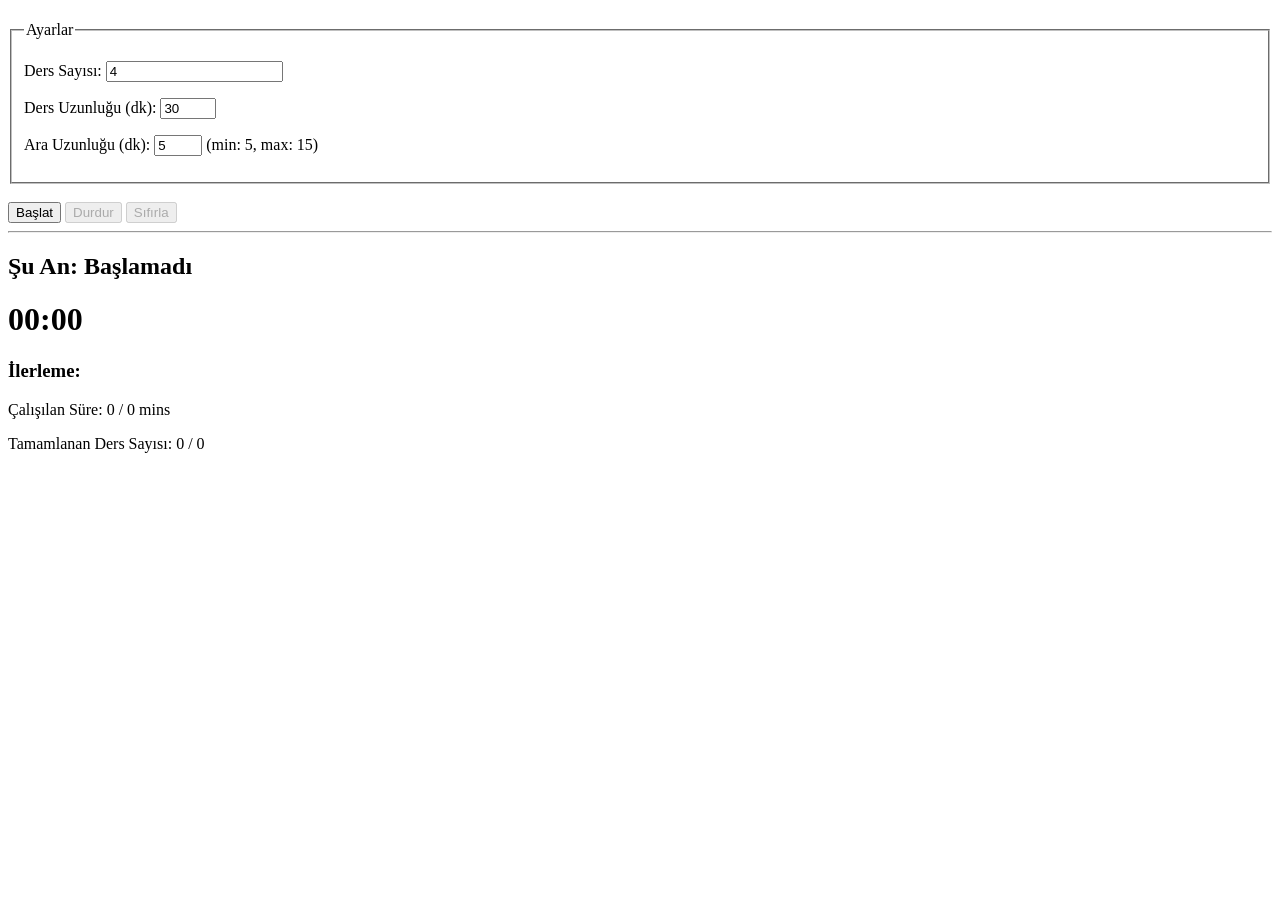
==== 388483836262629426/index.html @ f0c70d5e "more" ====
<!DOCTYPE html>
<html lang="en">
<head>
    <meta charset="UTF-8">
    <meta name="viewport" content="width=device-width, initial-scale=1.0">
    <title>Timer</title>
</head>
<body>
    <h1>  </h1>

    <!-- Configuration Inputs -->
    <fieldset id="settings">
        <legend>Ayarlar</legend>
        
        <p>
            <label for="sessions">Ders Sayısı:</label>
            <input type="number" id="sessions" min="1" value="4" required>
        </p>

        <p>
            <label for="study-length">Ders Uzunluğu (dk):</label>
            <input type="number" id="study-length" min="30" max="120" value="30" required>
        </p>

        <p>
            <label for="break-length">Ara Uzunluğu (dk):</label>
            <input type="number" id="break-length" value="5" required>
            <span id="break-hint"></span>
        </p>
    </fieldset>

    <br>

    <!-- Controls -->
    <div>
        <button id="start-button">Başlat</button>
        <button id="pause-button" disabled>Durdur</button>
        <button id="reset-button" disabled>Sıfırla</button>
    </div>

    <hr>

    <!-- Display -->
    <h2>Şu An: <span id="phase-display">Başlamadı</span></h2>
    <h1 id="time-display">00:00</h1>

    <h3>İlerleme: </h3>
    <p>Çalışılan Süre: <span id="study-time-display">0 / 0 mins</span></p>
    <p>Tamamlanan Ders Sayısı: <span id="sessions-display">0 / 0</span></p>

    <script src="app.js"></script>
</body>
</html>
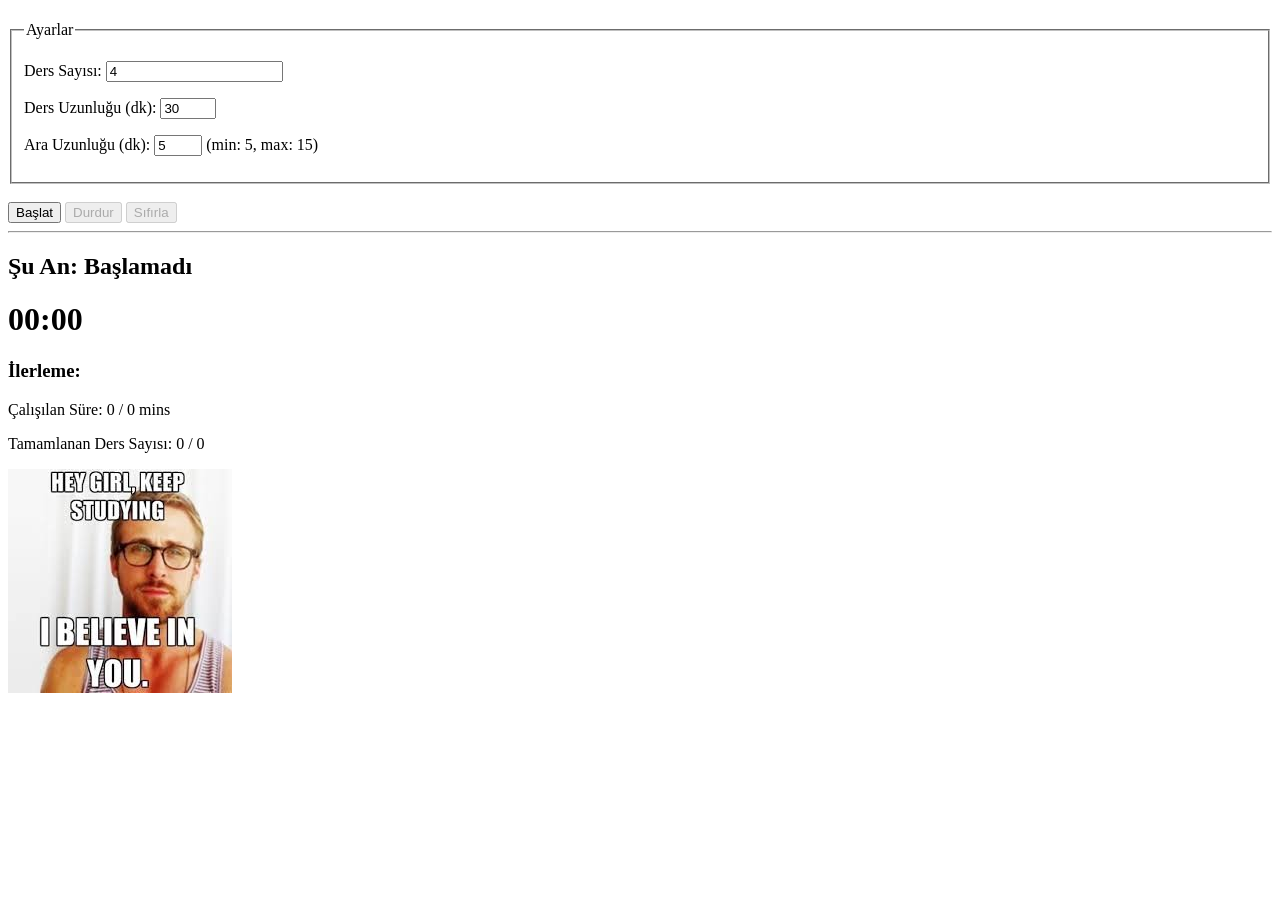
==== commit ad423165: "ryan ghosting" ====
--- a/388483836262629426/index.html
+++ b/388483836262629426/index.html
@@ -47,6 +47,7 @@
     <h3>İlerleme: </h3>
     <p>Çalışılan Süre: <span id="study-time-display">0 / 0 mins</span></p>
     <p>Tamamlanan Ders Sayısı: <span id="sessions-display">0 / 0</span></p>
+    <img src="ryan.jpeg" alt="Lesbian Ryan Gosling">
 
     <script src="app.js"></script>
 </body>
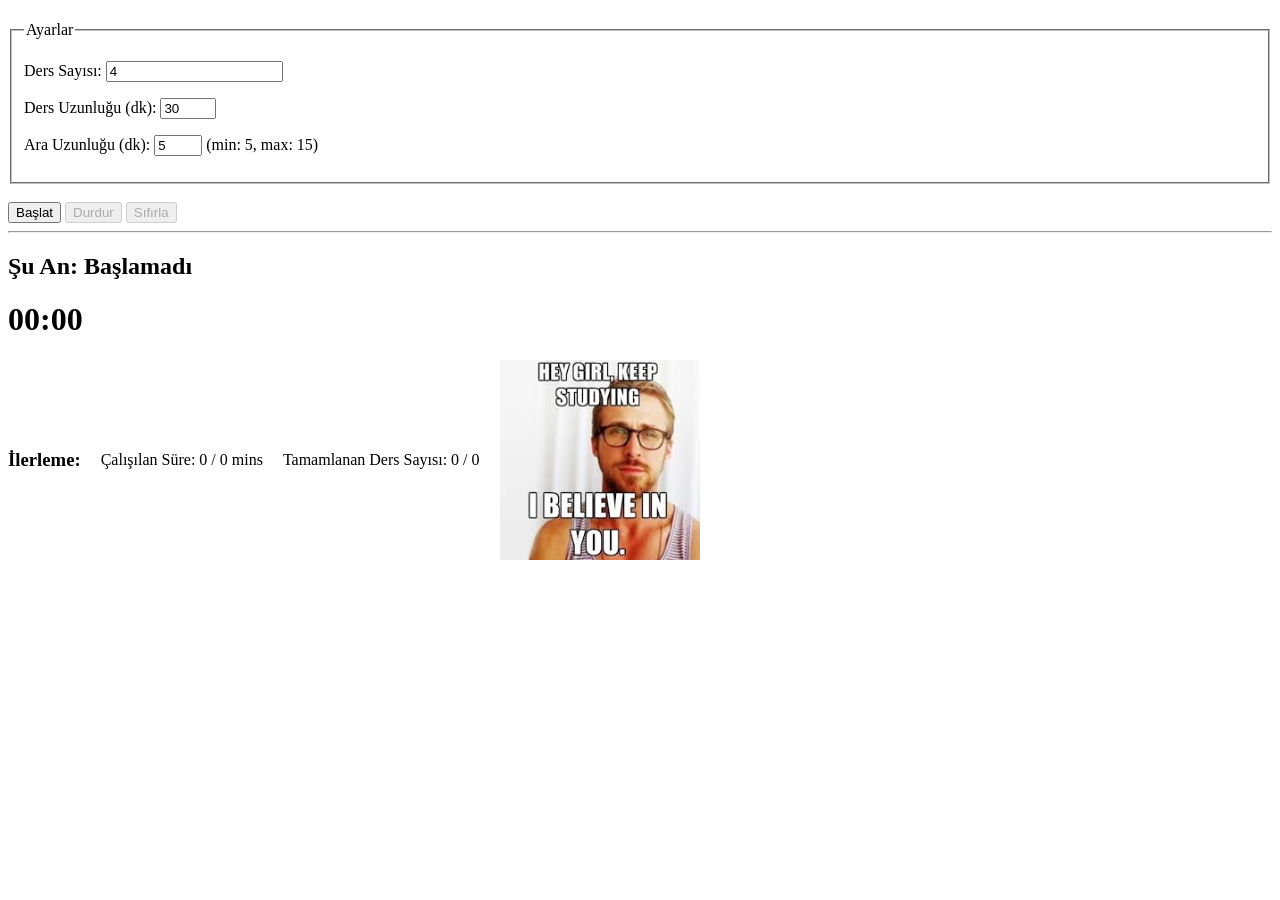
==== commit 9e032c38: "pulled ghost to the side" ====
--- a/388483836262629426/index.html
+++ b/388483836262629426/index.html
@@ -3,7 +3,8 @@
 <head>
     <meta charset="UTF-8">
     <meta name="viewport" content="width=device-width, initial-scale=1.0">
-    <title>Timer</title>
+    <title>Ryan GosTimer</title>
+    <link rel="stylesheet" href="styles.css">
 </head>
 <body>
     <h1>  </h1>
@@ -44,10 +45,14 @@
     <h2>Şu An: <span id="phase-display">Başlamadı</span></h2>
     <h1 id="time-display">00:00</h1>
 
-    <h3>İlerleme: </h3>
-    <p>Çalışılan Süre: <span id="study-time-display">0 / 0 mins</span></p>
-    <p>Tamamlanan Ders Sayısı: <span id="sessions-display">0 / 0</span></p>
-    <img src="ryan.jpeg" alt="Lesbian Ryan Gosling">
+
+    <div class="info">
+        <h3>İlerleme: </h3>
+        <p>Çalışılan Süre: <span id="study-time-display">0 / 0 mins</span></p>
+        <p>Tamamlanan Ders Sayısı: <span id="sessions-display">0 / 0</span></p>
+
+        <img src="ryan.jpeg" alt="Lesbian Ryan Gosling" class="pulled-to-side">
+    </div>
 
     <script src="app.js"></script>
 </body>
--- a/388483836262629426/styles.css
+++ b/388483836262629426/styles.css
@@ -0,0 +1,10 @@
+.info {
+  display: flex;         /* Activates flexbox layout */
+  align-items: center;   /* Vertically aligns text and image in the middle */
+  gap: 20px;             /* Adds a clean gap between the image and text */
+}
+
+.pulled-to-side {
+  max-width: 200px;      /* Controls the image size */
+  height: auto;          /* Maintains aspect ratio */
+}
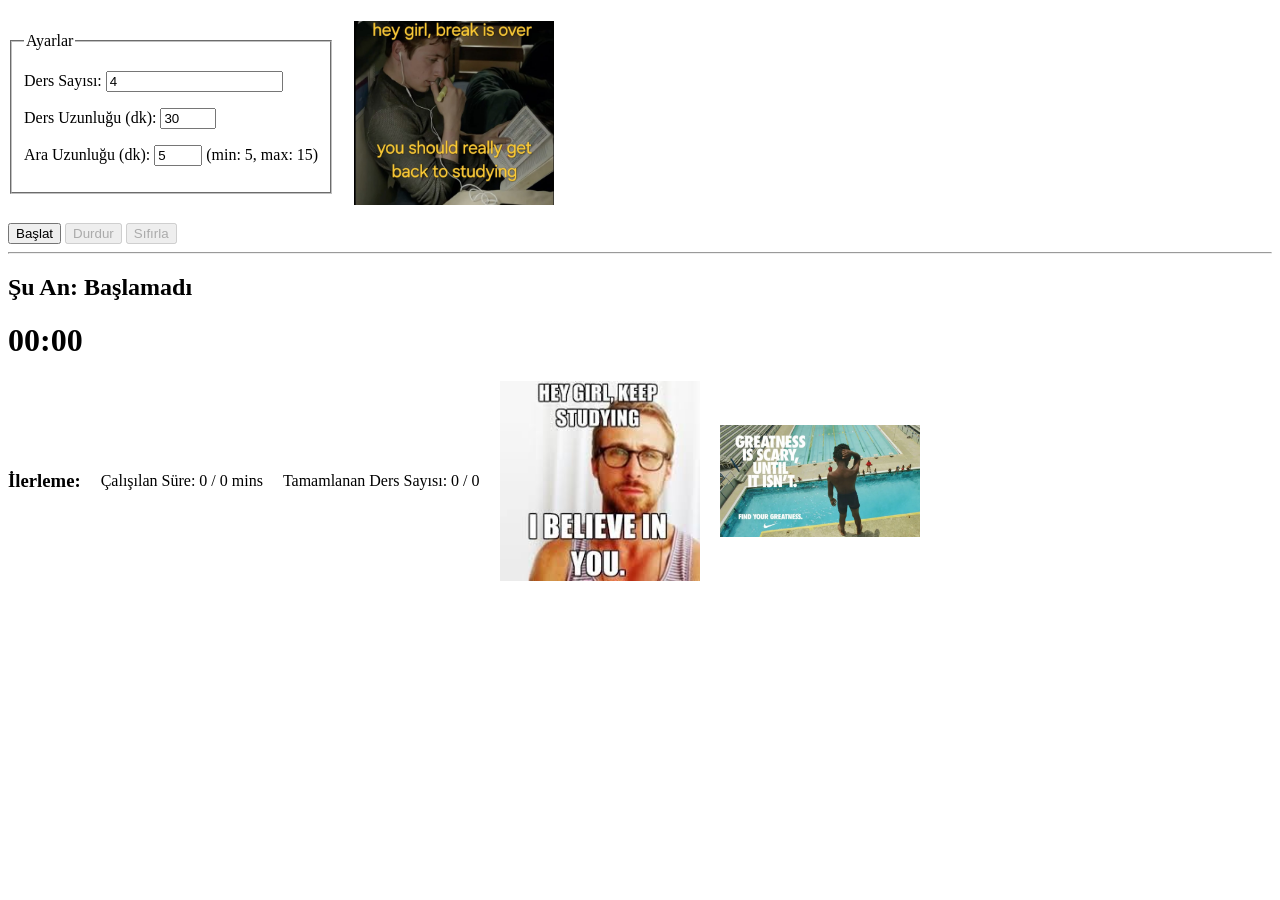
==== commit 3f97ec8f: "more motivation" ====
--- a/388483836262629426/index.html
+++ b/388483836262629426/index.html
@@ -9,30 +9,30 @@
 <body>
     <h1>  </h1>
 
-    <!-- Configuration Inputs -->
-    <fieldset id="settings">
-        <legend>Ayarlar</legend>
-        
-        <p>
-            <label for="sessions">Ders Sayısı:</label>
-            <input type="number" id="sessions" min="1" value="4" required>
-        </p>
+    <div class="info">
+        <fieldset id="settings">
+            <legend>Ayarlar</legend>    
+            <p>
+                <label for="sessions">Ders Sayısı:</label>
+                <input type="number" id="sessions" min="1" value="4" required>
+            </p>
 
-        <p>
-            <label for="study-length">Ders Uzunluğu (dk):</label>
-            <input type="number" id="study-length" min="30" max="120" value="30" required>
-        </p>
+            <p>
+                <label for="study-length">Ders Uzunluğu (dk):</label>
+                <input type="number" id="study-length" min="30" max="120" value="30" required>
+            </p>
 
-        <p>
-            <label for="break-length">Ara Uzunluğu (dk):</label>
-            <input type="number" id="break-length" value="5" required>
-            <span id="break-hint"></span>
-        </p>
-    </fieldset>
+            <p>
+                <label for="break-length">Ara Uzunluğu (dk):</label>
+                <input type="number" id="break-length" value="5" required>
+                <span id="break-hint"></span>
+            </p>
+        </fieldset>
+        <img src="bearintime.jpeg" alt="It's bearin time" class="pulled-to-side">
+    </div>
 
     <br>
 
-    <!-- Controls -->
     <div>
         <button id="start-button">Başlat</button>
         <button id="pause-button" disabled>Durdur</button>
@@ -52,6 +52,7 @@
         <p>Tamamlanan Ders Sayısı: <span id="sessions-display">0 / 0</span></p>
 
         <img src="ryan.jpeg" alt="Lesbian Ryan Gosling" class="pulled-to-side">
+        <img src="motivationigga.webp" alt="Jumping into Sucess ahh" class="pulled-to-side">
     </div>
 
     <script src="app.js"></script>
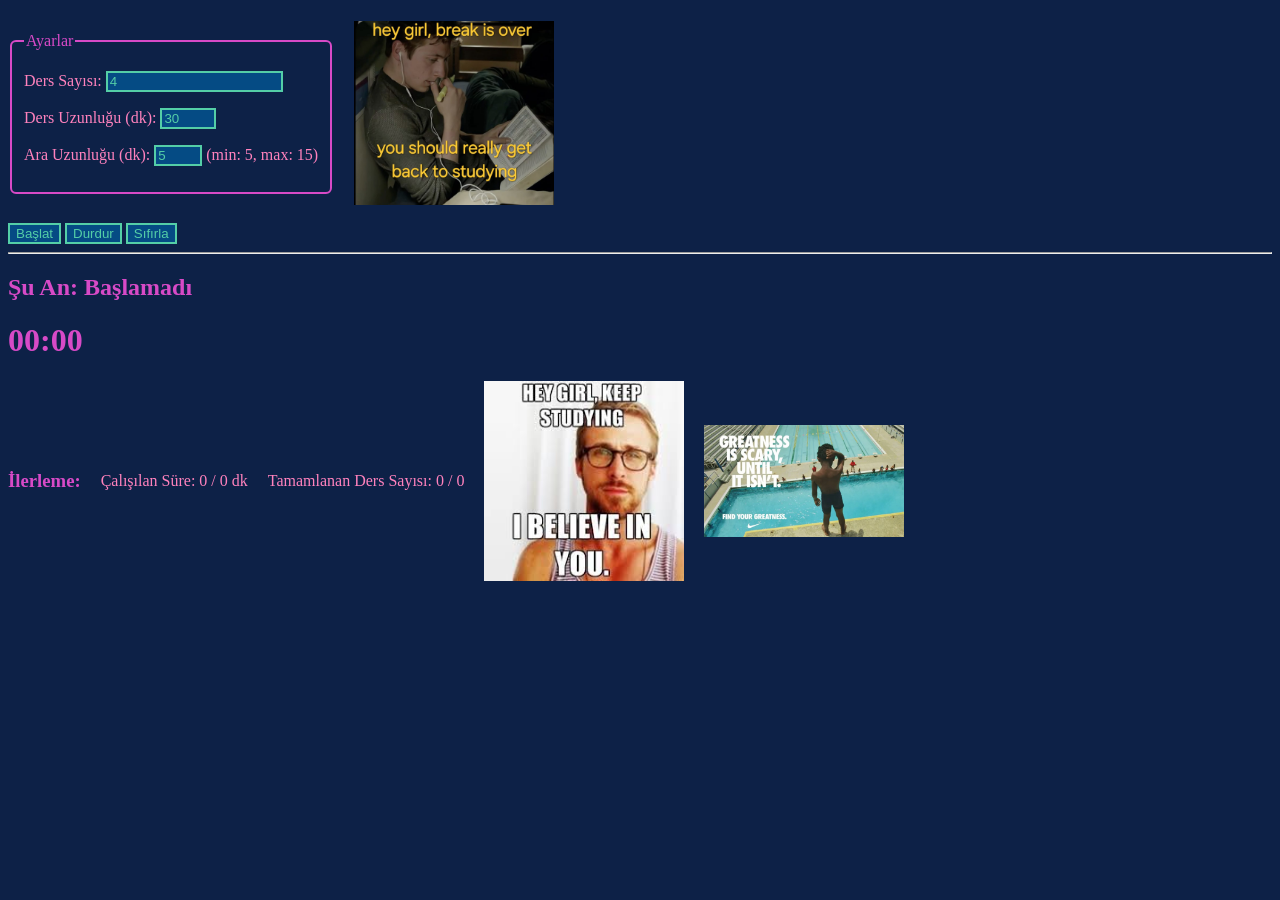
==== commit 015c92c5: "çeviri" ====
--- a/388483836262629426/index.html
+++ b/388483836262629426/index.html
@@ -48,7 +48,7 @@
 
     <div class="info">
         <h3>İlerleme: </h3>
-        <p>Çalışılan Süre: <span id="study-time-display">0 / 0 mins</span></p>
+        <p>Çalışılan Süre: <span id="study-time-display">0 / 0 dk</span></p>
         <p>Tamamlanan Ders Sayısı: <span id="sessions-display">0 / 0</span></p>
 
         <img src="ryan.jpeg" alt="Lesbian Ryan Gosling" class="pulled-to-side">
--- a/388483836262629426/styles.css
+++ b/388483836262629426/styles.css
@@ -1,10 +1,35 @@
 .info {
-  display: flex;         /* Activates flexbox layout */
-  align-items: center;   /* Vertically aligns text and image in the middle */
-  gap: 20px;             /* Adds a clean gap between the image and text */
+  display: flex;         
+  align-items: center;   
+  gap: 20px;             
 }
 
 .pulled-to-side {
-  max-width: 200px;      /* Controls the image size */
-  height: auto;          /* Maintains aspect ratio */
+  max-width: 200px;      
+  height: auto;
 }
+
+body {
+  background-color: #0d2147;
+}
+
+h3, h2, h1,legend {
+    color: #d74ac7;
+}
+
+p, label  {
+    color: #ff82bd;
+}
+
+button, input {
+  background-color: #054b84; 
+  border: 2px solid #54cea7; 
+  box-shadow: none;
+  color: #54cea7;
+  
+}
+
+fieldset {
+  border: 2px solid #d74ac7; /* Width, style, and color */
+  border-radius: 6px;        /* Optional: rounds the corners */
+}
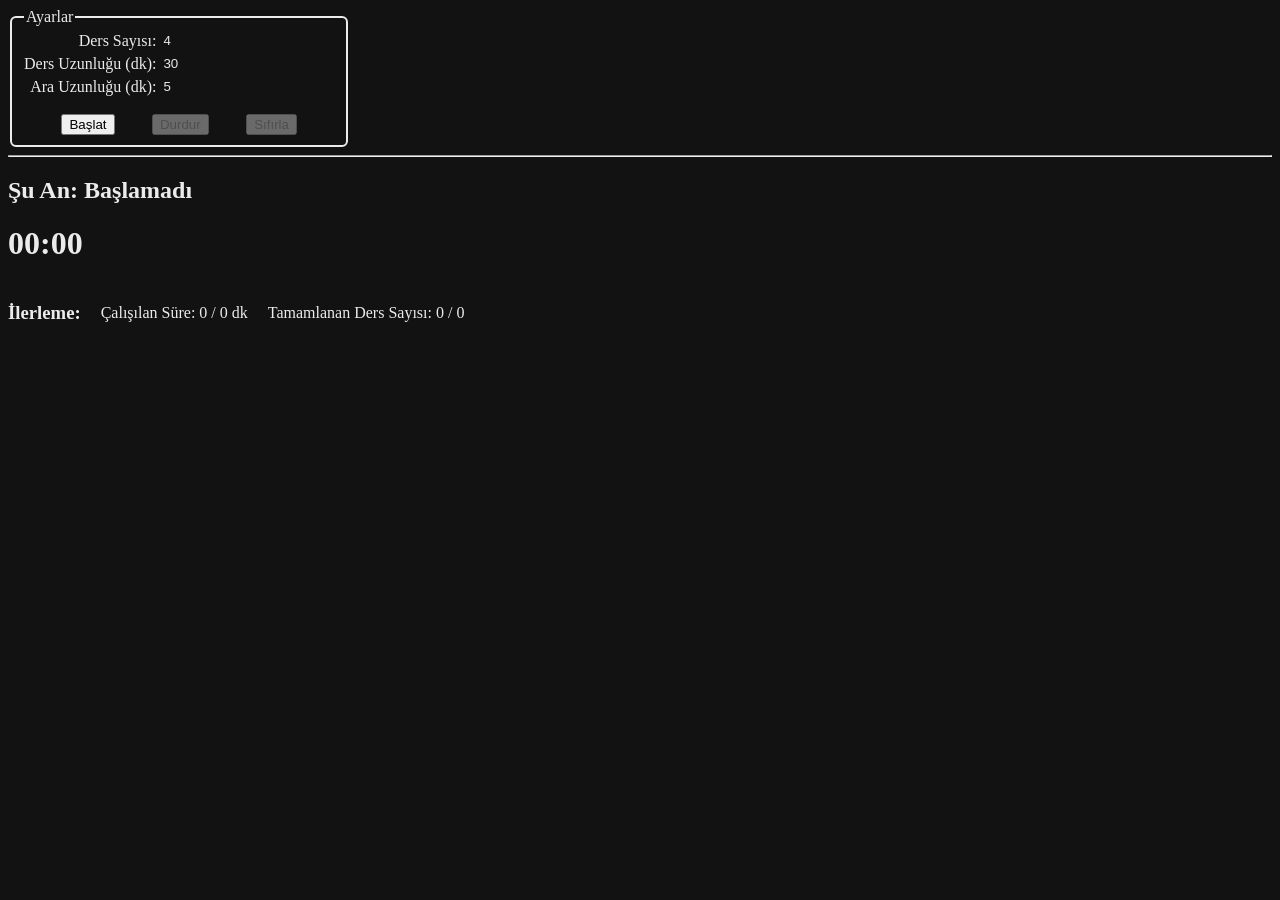
==== commit 84ea277c: "less cringey" ====
--- a/388483836262629426/index.html
+++ b/388483836262629426/index.html
@@ -6,42 +6,34 @@
     <title>Ryan GosTimer</title>
     <link rel="stylesheet" href="styles.css">
 </head>
-<body>
-    <h1>  </h1>
+<body class="center">
+    <div> 
+        <div class="info">
+            <fieldset id="settings">
+                <legend>Ayarlar</legend>
+                <div class="settings-form">            
+                    <label for="sessions">Ders Sayısı</label>
+                    <input type="number" id="sessions" min="1" value="4" required>
+                    <label for="study-length">Ders Uzunluğu (dk)</label>
+                    <input type="number" id="study-length" min="30" max="120" value="30" required>
+        
+                    <label for="break-length">Ara Uzunluğu (dk)</label>
+                    <input type="number" id="break-length" value="5" required>
+                </div>
 
-    <div class="info">
-        <fieldset id="settings">
-            <legend>Ayarlar</legend>    
-            <p>
-                <label for="sessions">Ders Sayısı:</label>
-                <input type="number" id="sessions" min="1" value="4" required>
-            </p>
-
-            <p>
-                <label for="study-length">Ders Uzunluğu (dk):</label>
-                <input type="number" id="study-length" min="30" max="120" value="30" required>
-            </p>
-
-            <p>
-                <label for="break-length">Ara Uzunluğu (dk):</label>
-                <input type="number" id="break-length" value="5" required>
-                <span id="break-hint"></span>
-            </p>
-        </fieldset>
-        <img src="bearintime.jpeg" alt="It's bearin time" class="pulled-to-side">
-    </div>
-
-    <br>
-
-    <div>
-        <button id="start-button">Başlat</button>
-        <button id="pause-button" disabled>Durdur</button>
-        <button id="reset-button" disabled>Sıfırla</button>
+                <br>
+                
+                <div class="buttons-form">
+                    <button id="start-button">Başlat</button>
+                    <button id="pause-button" disabled>Durdur</button>
+                    <button id="reset-button" disabled>Sıfırla</button>
+                </div>  
+            </fieldset>
+        </div>
     </div>
 
     <hr>
 
-    <!-- Display -->
     <h2>Şu An: <span id="phase-display">Başlamadı</span></h2>
     <h1 id="time-display">00:00</h1>
 
@@ -50,9 +42,7 @@
         <h3>İlerleme: </h3>
         <p>Çalışılan Süre: <span id="study-time-display">0 / 0 dk</span></p>
         <p>Tamamlanan Ders Sayısı: <span id="sessions-display">0 / 0</span></p>
-
-        <img src="ryan.jpeg" alt="Lesbian Ryan Gosling" class="pulled-to-side">
-        <img src="motivationigga.webp" alt="Jumping into Sucess ahh" class="pulled-to-side">
+    </div>
     </div>
 
     <script src="app.js"></script>
--- a/388483836262629426/styles.css
+++ b/388483836262629426/styles.css
@@ -10,26 +10,35 @@
 }
 
 body {
-  background-color: #0d2147;
+  background-color: #121212;
 }
 
-h3, h2, h1,legend {
-    color: #d74ac7;
+h3, h2, h1,legend, p, label, span {
+    color: #ebebeb;
 }
 
-p, label  {
-    color: #ff82bd;
-}
-
-button, input {
-  background-color: #054b84; 
-  border: 2px solid #54cea7; 
+input {
+  background-color: #121212; 
+  border: none; 
   box-shadow: none;
-  color: #54cea7;
+  color: #ebebeb;
   
 }
 
 fieldset {
-  border: 2px solid #d74ac7; /* Width, style, and color */
+  border: 2px solid #ebebeb; /* Width, style, and color */
   border-radius: 6px;        /* Optional: rounds the corners */
+}
+
+.settings-form {
+    display:grid;
+    grid-template-columns: max-content max-content;
+    grid-gap:5px;
+}
+.settings-form label       { text-align:right; }
+.settings-form label:after { content: ":"; }
+
+.buttons-form {
+  display: flex;
+  justify-content: space-evenly; /* Change this value based on your needs */
 }
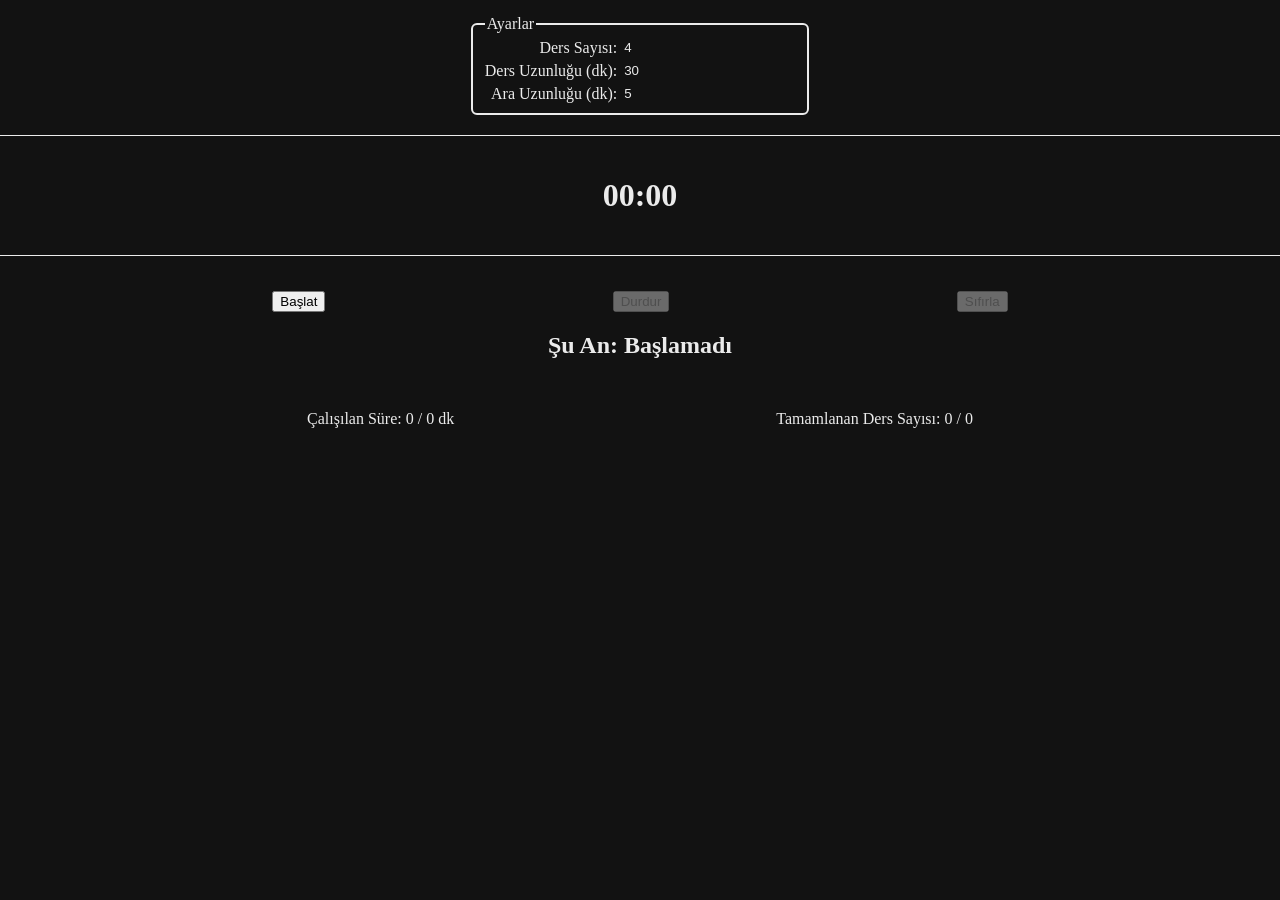
==== commit 70905074: "new formatting" ====
--- a/388483836262629426/index.html
+++ b/388483836262629426/index.html
@@ -20,30 +20,30 @@
                     <label for="break-length">Ara Uzunluğu (dk)</label>
                     <input type="number" id="break-length" value="5" required>
                 </div>
-
-                <br>
-                
-                <div class="buttons-form">
-                    <button id="start-button">Başlat</button>
-                    <button id="pause-button" disabled>Durdur</button>
-                    <button id="reset-button" disabled>Sıfırla</button>
-                </div>  
             </fieldset>
         </div>
     </div>
 
     <hr>
+    
+    <h1 id="time-display">00:00</h1>
+
+    <hr>
+
+    <div class="buttons-form">
+        <button id="start-button">Başlat</button>
+        <button id="pause-button" disabled>Durdur</button>
+        <button id="reset-button" disabled>Sıfırla</button>
+    </div>  
 
     <h2>Şu An: <span id="phase-display">Başlamadı</span></h2>
-    <h1 id="time-display">00:00</h1>
 
 
     <div class="info">
-        <h3>İlerleme: </h3>
-        <p>Çalışılan Süre: <span id="study-time-display">0 / 0 dk</span></p>
-        <p>Tamamlanan Ders Sayısı: <span id="sessions-display">0 / 0</span></p>
+            <p>Çalışılan Süre: <span id="study-time-display">0 / 0 dk</span></p>
+            <p>Tamamlanan Ders Sayısı: <span id="sessions-display">0 / 0</span></p>    
     </div>
-    </div>
+    </div> 
 
     <script src="app.js"></script>
 </body>
--- a/388483836262629426/styles.css
+++ b/388483836262629426/styles.css
@@ -1,12 +1,8 @@
 .info {
-  display: flex;         
-  align-items: center;   
+  display: flow;
+
   gap: 20px;             
-}
-
-.pulled-to-side {
-  max-width: 200px;      
-  height: auto;
+  
 }
 
 body {
@@ -30,7 +26,7 @@
   border-radius: 6px;        /* Optional: rounds the corners */
 }
 
-.settings-form {
+.settings-form, .buttons-form {
     display:grid;
     grid-template-columns: max-content max-content;
     grid-gap:5px;
@@ -38,7 +34,24 @@
 .settings-form label       { text-align:right; }
 .settings-form label:after { content: ":"; }
 
-.buttons-form {
+.buttons-form, .info {
   display: flex;
-  justify-content: space-evenly; /* Change this value based on your needs */
+  justify-content: space-evenly; 
+  width: 100%;      /* Tells the div to stretch across the fieldset */
+  gap: 15px;        /* Forces a guaranteed 15px space between buttons */
+  margin-top: 15px; /* (Optional) Adds a nice visual space between the inputs and buttons */
+}
+body {
+  margin: 0;
+  display: flex;
+  flex-direction: column;
+  align-items: center; /* Centers items horizontally when direction is column */
+  min-height: 100vh; /* Ensures body spans the full viewport height */
+}
+
+hr {
+  width: 100%; /* Or 80% if you don't want it to touch the exact edges */
+  border: none; 
+  border-top: 1px solid #ebebeb; /* Matches your text/fieldset color */
+  margin: 20px 0; /* Adds some breathing room above and below */
 }
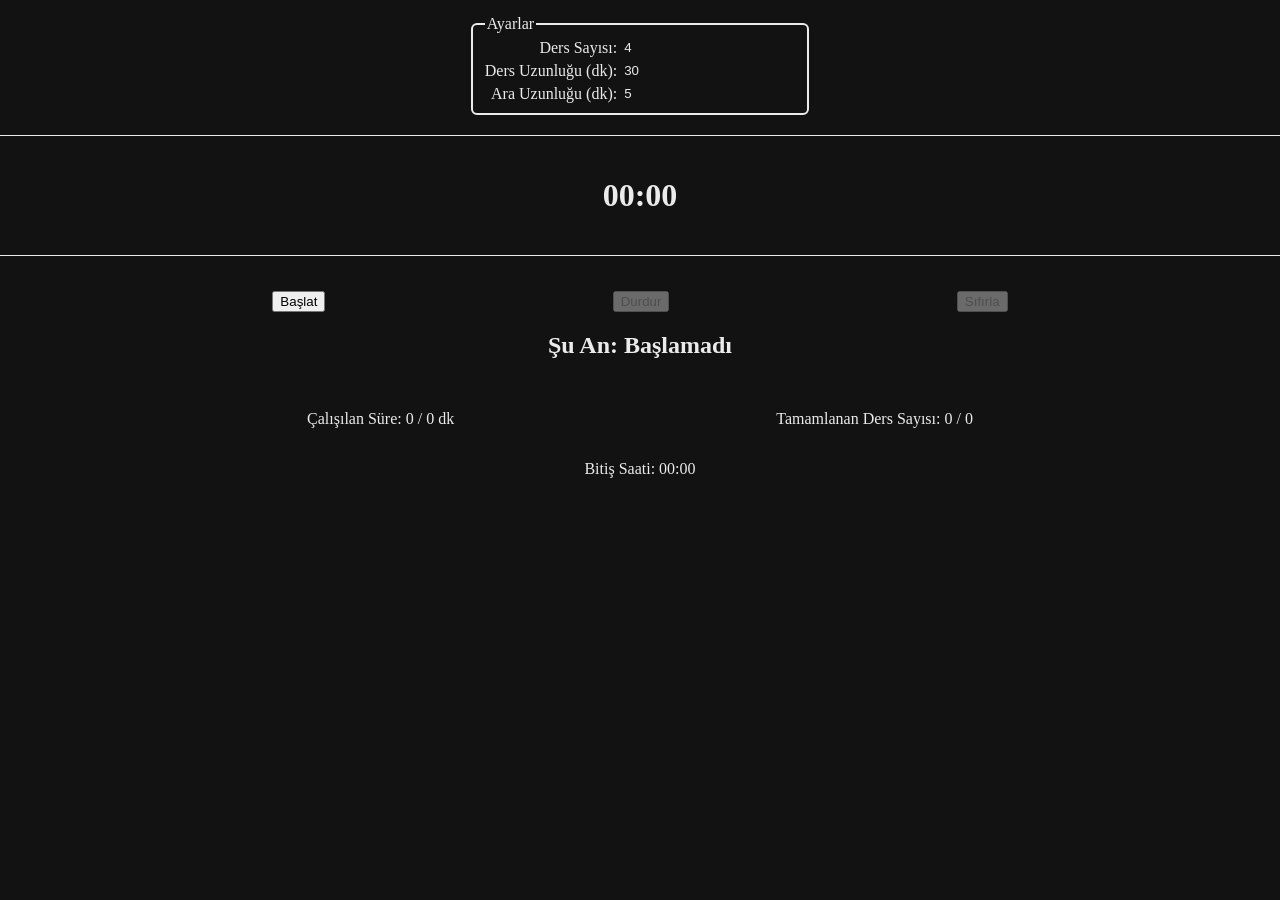
==== commit df7b8175: "add time estimate" ====
--- a/388483836262629426/index.html
+++ b/388483836262629426/index.html
@@ -42,7 +42,10 @@
     <div class="info">
             <p>Çalışılan Süre: <span id="study-time-display">0 / 0 dk</span></p>
             <p>Tamamlanan Ders Sayısı: <span id="sessions-display">0 / 0</span></p>    
+            
     </div>
+
+    <p>Bitiş Saati: <span id="end-time-display">00:00</span></p>
     </div> 
 
     <script src="app.js"></script>
